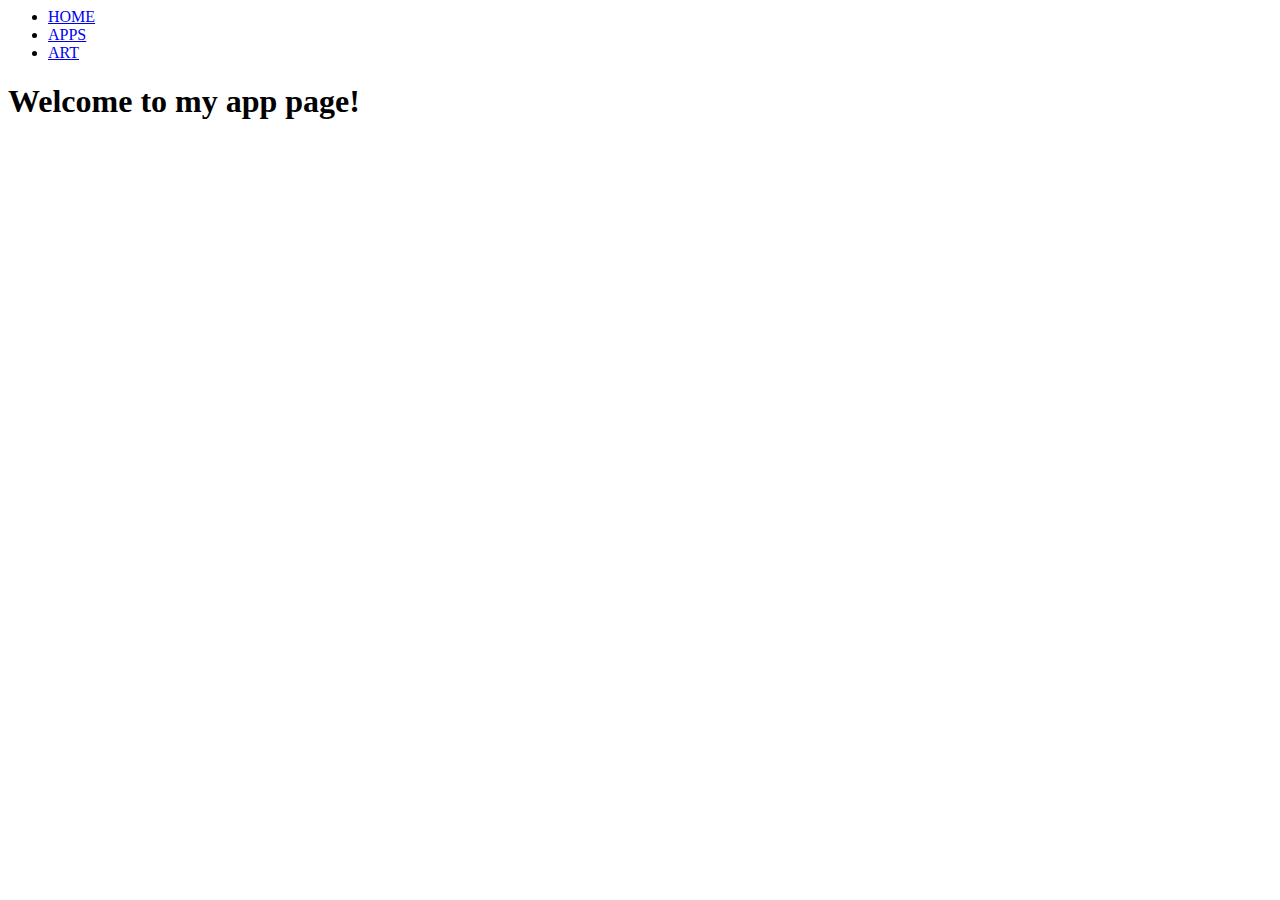
==== APPS.html @ da05c662 "remove style" ====
<html>
<body>
    <ul>
      <li> <a href="index.html"> HOME </a> </li>
      <li> <a href="APPS.html"> APPS </a> </li>
      <li> <a href="ART.html"> ART </a> </li>
    
    </ul>
  <h1> Welcome to my app page! </h1>
  <iframe width="352" height="620" style="border: 0px;" src="https://studio.code.org/projects/applab/R0yc-URXm8ejkWl3WyUe8quJshsemPboluLbFw6P6hs/embed?nosource"></iframe>

  
  <style>
  
  
  </style>
    </body>
</html>
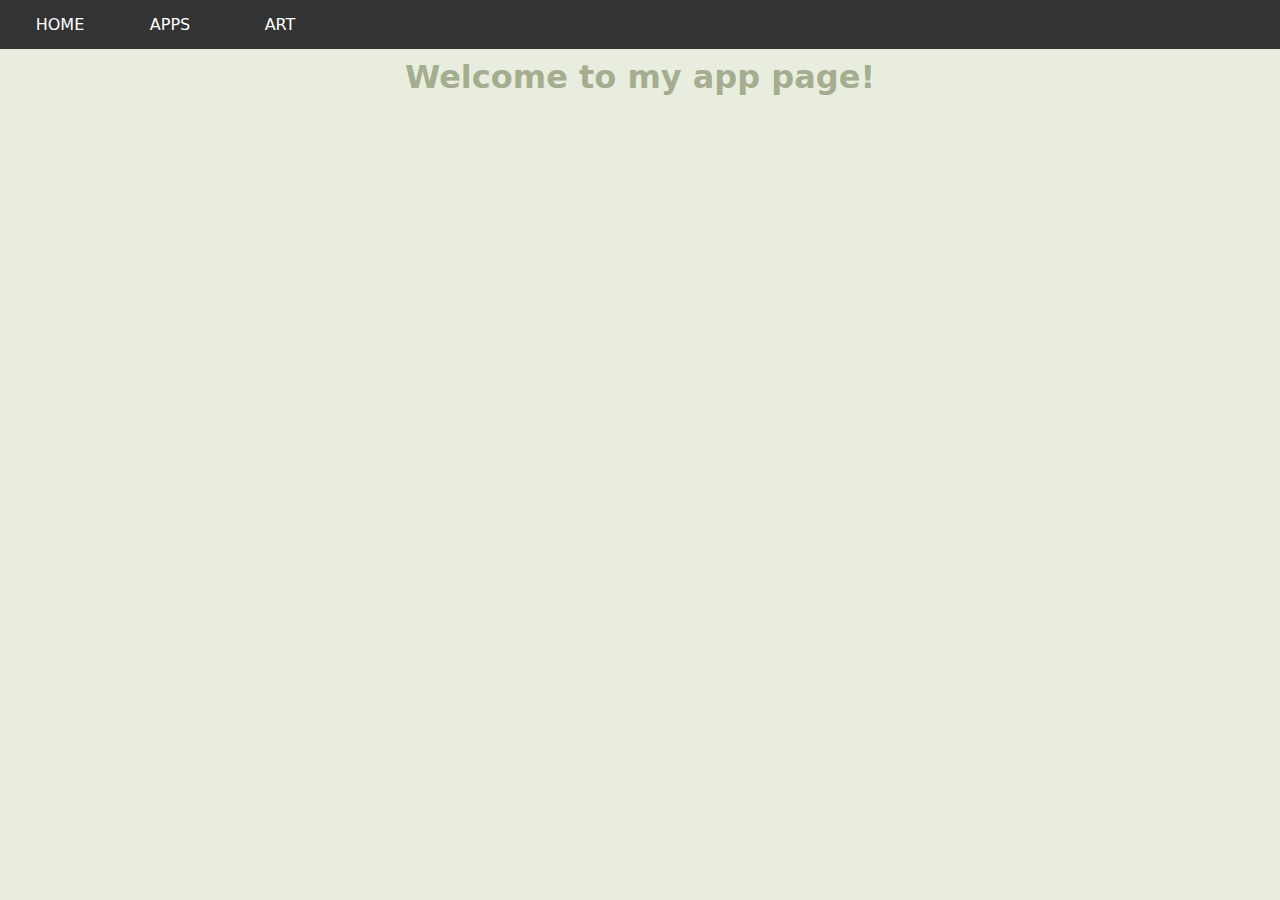
==== commit 142b4cfd: "add css" ====
--- a/APPS.html
+++ b/APPS.html
@@ -1,4 +1,9 @@
 <html>
+    
+    <head>
+    <link rel="stylesheet" href="style.css">
+  </head>
+    
 <body>
     <ul>
       <li> <a href="index.html"> HOME </a> </li>
--- a/style.css
+++ b/style.css
@@ -0,0 +1,49 @@
+body {
+  font-family: system-ui;
+  background: #e9eddf;
+  text-align: center;   
+       
+}
+     
+h1 {
+  color: #a4ad8e;
+  padding: 50px;
+  padding-top: 50px;
+  padding-bottom: 50px;
+  padding-left: 50px;
+  padding-right: 50px;
+}
+     
+ul {
+  list-style-type: none;
+  margin: 0;
+  padding: 5px;
+  overflow: hidden;
+  background-color: #333;
+  position: fixed;
+  top: 0px;
+  left: 0;
+  width: 100%;
+  color: white;
+  }
+
+li {
+  float: left;
+  display: inline;
+  padding: 0px;
+  width: 100px;
+margin: 5px;
+  top: 0;
+  left: 0;
+}
+
+li a {
+  display: block;
+  color: white;
+  padding: 5px;
+  text-decoration: none;
+  } 
+    
+li a:hover {
+  background-color: #a4ad8e;
+}
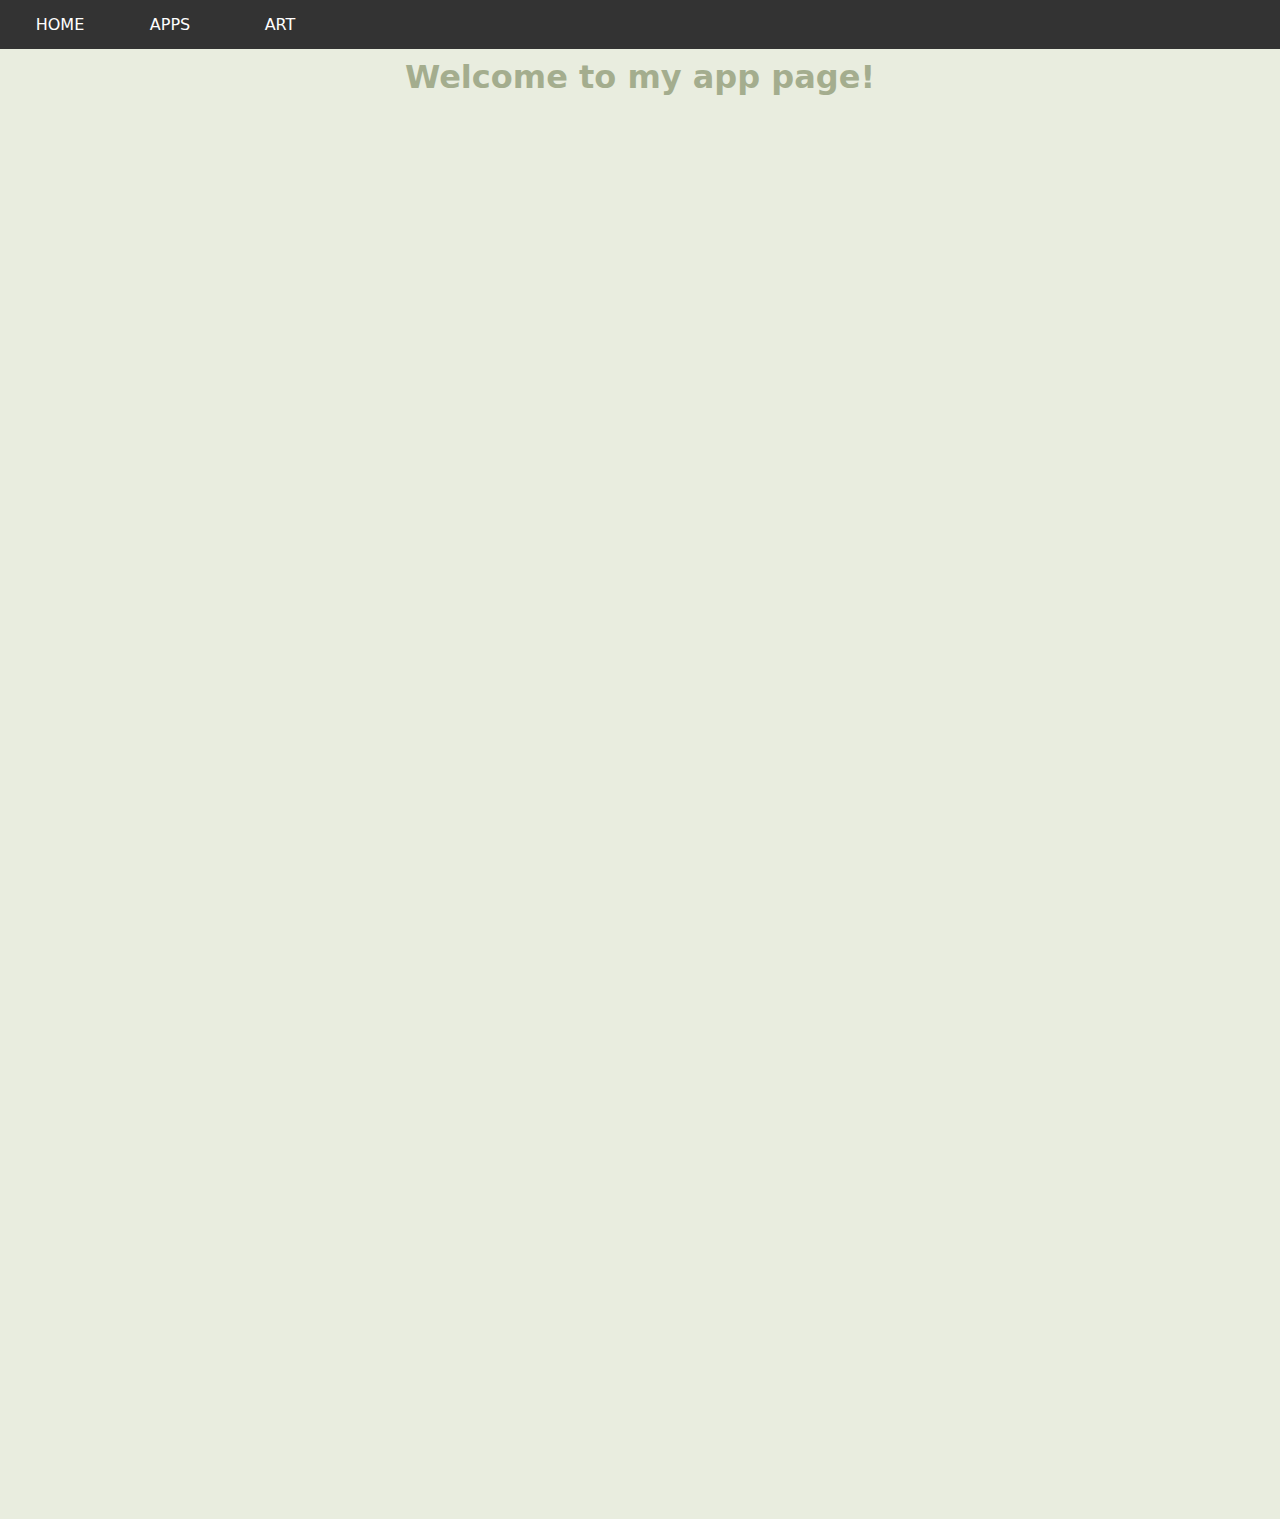
==== commit ed050bc4: "Update APPS.html" ====
--- a/APPS.html
+++ b/APPS.html
@@ -12,11 +12,17 @@
     
     </ul>
   <h1> Welcome to my app page! </h1>
-  <iframe width="352" height="620" style="border: 0px;" src="https://studio.code.org/projects/applab/R0yc-URXm8ejkWl3WyUe8quJshsemPboluLbFw6P6hs/embed?nosource"></iframe>
+
+  <iframe width="372" height="620" style="border: 0px;" src="https://studio.code.org/projects/applab/R0yc-URXm8ejkWl3WyUe8quJshsemPboluLbFw6P6hs/embed?nosource"></iframe>
+  <iframe width="372" height="620" style="border: 0px;" src="https://studio.code.org/projects/applab/vuj5HPw0FXDUOlYWB1AZgYU-ZKXbYXwly91SncX3nXA/embed?nosource"></iframe>
+  <iframe width="372" height="620" style="border: 0px;" src="https://studio.code.org/projects/applab/K9XVg_hWQJALGT_w4dQoEqduupvOcrcfhBr9Ftvpo2d/embed?nosource"></iframe>
 
   
   <style>
-  
+      
+  iframe {
+      padding: 25px;
+      }
   
   </style>
     </body>
